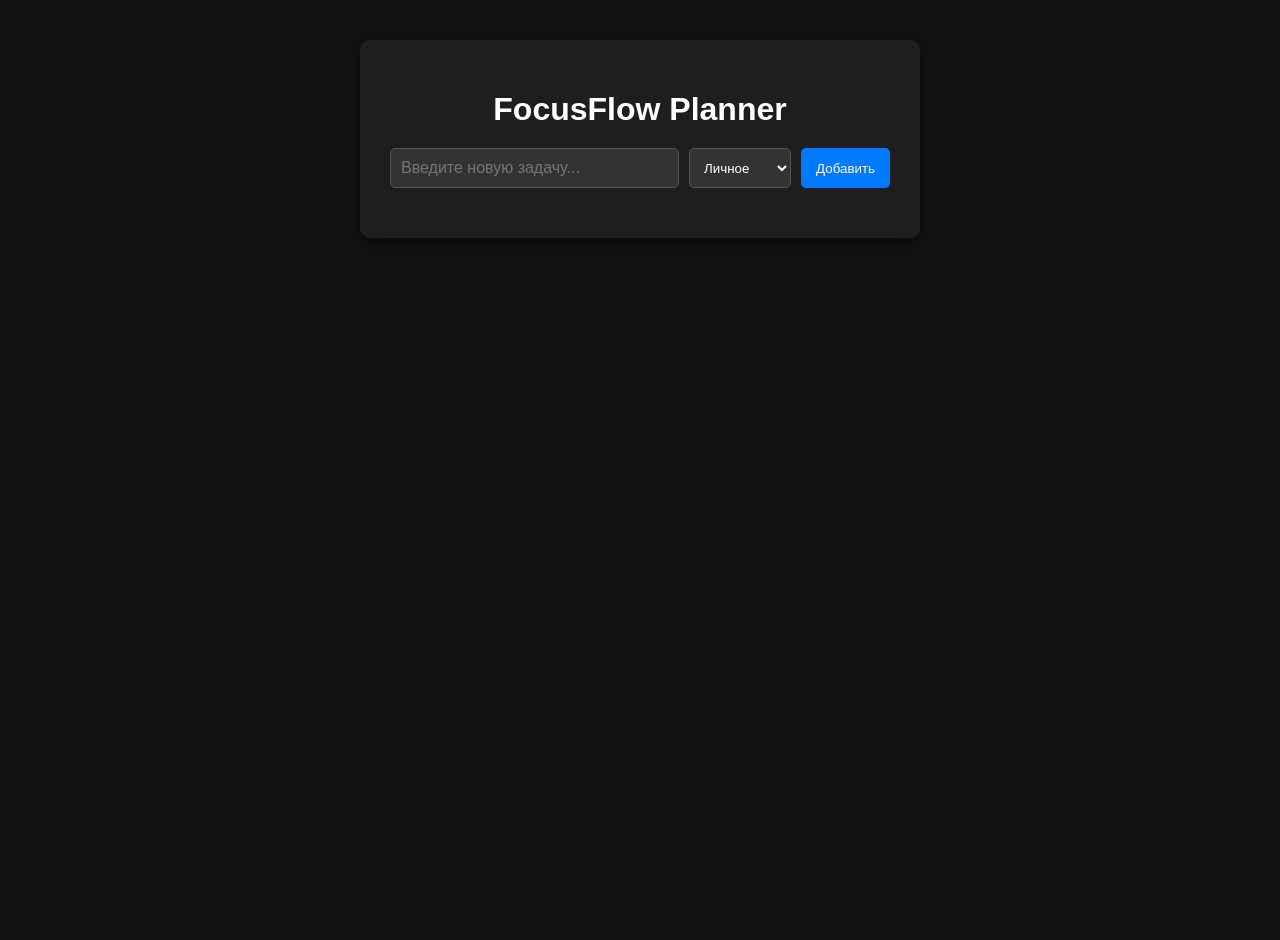
==== index.html @ 868d70e0 "Add files via upload" ====
<!DOCTYPE html>
<html lang="ru">
<head>
    <meta charset="UTF-8">
    <meta name="viewport" content="width=device-width, initial-scale=1.0">
    <title>FocusFlow Daily Planner</title>
    <link rel="stylesheet" href="style.css">
    <!-- Подключаем шрифт DM Sans из Google Fonts -->
    <link href="fonts.googleapis.com" rel="stylesheet">
    <link rel="manifest" href="/manifest.json">
</head>
<body>
    <div class="container">
        <h1>FocusFlow Planner</h1>
        
        <div class="input-area">
            <input type="text" id="taskInput" placeholder="Введите новую задачу...">
            <select id="taskCategory">
                <option value="personal">Личное</option>
                <option value="work">Работа</option>
                <option value="health">Здоровье</option>
            </select>
            <button id="addButton">Добавить</button>
        </div>

        <ul id="taskList">
            <!-- Задачи будут динамически добавлены сюда через JS -->
        </ul>
    </div>

    <script src="script.js"></script>
</body>
</html>
---- style.css ----
body {
    /* Меняем шрифт на DM Sans */
    font-family: 'DM Sans', sans-serif; 
    background: #121212; 
    margin: 0;
    padding: 0;
    display: flex;
    justify-content: center;
    align-items: flex-start;
    min-height: 100vh;
    padding-top: 40px;
    color: #e0e0e0; 
}

.container {
    background: #1e1e1e; 
    padding: 30px;
    border-radius: 10px;
    box-shadow: 0 4px 15px rgba(0, 0, 0, 0.5); 
    width: 100%;
    max-width: 500px;
}

h1 {
    text-align: center;
    color: #ffffff;
    margin-bottom: 20px;
}

.input-area {
    display: flex;
    gap: 10px;
    margin-bottom: 20px;
}

#taskInput {
    flex-grow: 1;
    padding: 10px;
    background: #333; 
    border: 1px solid #555;
    border-radius: 5px;
    font-size: 16px;
    color: #fff;
    /* Применяем шрифт и сюда */
    font-family: 'DM Sans', sans-serif; 
}

#taskCategory {
    padding: 10px;
    background: #333; 
    border: 1px solid #555;
    border-radius: 5px;
    color: #fff;
    /* Применяем шрифт и сюда */
    font-family: 'DM Sans', sans-serif; 
}

#addButton {
    padding: 10px 15px;
    background: #007bff;
    color: white;
    border: none;
    border-radius: 5px;
    cursor: pointer;
    transition: background 0.3s;
    /* Применяем шрифт и сюда */
    font-family: 'DM Sans', sans-serif; 
}

#addButton:hover {
    background: #0056b3;
}

#taskList {
    list-style-type: none;
    padding: 0;
}

.task-item {
    display: flex;
    justify-content: space-between;
    align-items: center;
    padding: 15px;
    margin-bottom: 10px;
    background: #2c2c2c; 
    border-radius: 5px;
    border-left: 5px solid;
    transition: background 0.3s;
}

.task-item.personal { border-left-color: #f87153; }
.task-item.work { border-left-color: #3d9bff; }
.task-item.health { border-left-color: #44c763; }


.task-text {
    flex-grow: 1;
    margin-right: 15px;
    cursor: pointer;
    color: #e0e0e0; 
}

.task-item.completed .task-text {
    text-decoration: line-through;
    color: #777; 
}

.delete-btn {
    background: #72282f;
    color: white;
    border: none;
    padding: 5px 10px;
    border-radius: 4px;
    cursor: pointer;
    font-size: 14px;
    /* Применяем шрифт и сюда */
    font-family: 'DM Sans', sans-serif; 
}
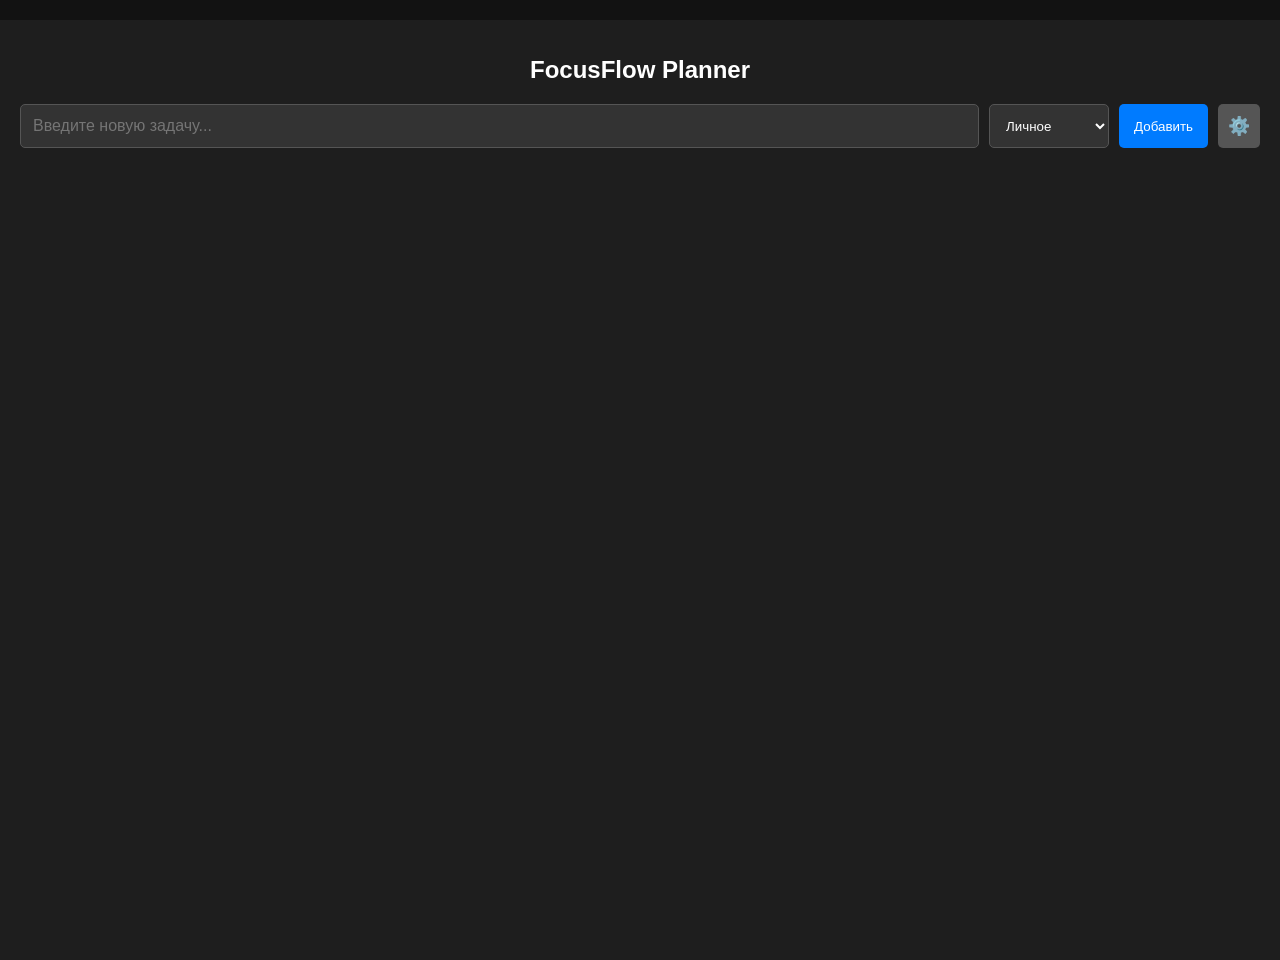
==== commit 40bbf9a3: "Add files via upload" ====
--- a/index.html
+++ b/index.html
@@ -5,9 +5,12 @@
     <meta name="viewport" content="width=device-width, initial-scale=1.0">
     <title>FocusFlow Daily Planner</title>
     <link rel="stylesheet" href="style.css">
-    <!-- Подключаем шрифт DM Sans из Google Fonts -->
     <link href="fonts.googleapis.com" rel="stylesheet">
     <link rel="manifest" href="/manifest.json">
+    <meta name="apple-mobile-web-app-capable" content="yes">
+    <meta name="apple-mobile-web-app-status-bar-style" content="black">
+    <link rel="apple-touch-icon" href="icons/apple-touch-icon.png">
+    <meta name="theme-color" content="#1e1e1e">
 </head>
 <body>
     <div class="container">
@@ -16,11 +19,10 @@
         <div class="input-area">
             <input type="text" id="taskInput" placeholder="Введите новую задачу...">
             <select id="taskCategory">
-                <option value="personal">Личное</option>
-                <option value="work">Работа</option>
-                <option value="health">Здоровье</option>
+                <!-- Опции будут добавлены через JS -->
             </select>
             <button id="addButton">Добавить</button>
+            <button id="manageCategoriesBtn" title="Управление категориями">⚙️</button>
         </div>
 
         <ul id="taskList">
@@ -28,6 +30,22 @@
         </ul>
     </div>
 
+    <!-- Модальное окно управления категориями -->
+    <div id="categoryModal" class="modal">
+        <div class="modal-content">
+            <span class="close">&times;</span>
+            <h2>Управление категориями</h2>
+            <div class="category-input-area">
+                <input type="text" id="newCategoryName" placeholder="Название категории...">
+                <input type="color" id="newCategoryColor" value="#ffffff">
+                <button id="addCategoryBtn">Добавить</button>
+            </div>
+            <ul id="categoryList">
+                <!-- Список категорий здесь -->
+            </ul>
+        </div>
+    </div>
+
     <script src="script.js"></script>
 </body>
 </html>
--- a/style.css
+++ b/style.css
@@ -1,5 +1,4 @@
 body {
-    /* Меняем шрифт на DM Sans */
     font-family: 'DM Sans', sans-serif; 
     background: #121212; 
     margin: 0;
@@ -8,51 +7,53 @@
     justify-content: center;
     align-items: flex-start;
     min-height: 100vh;
-    padding-top: 40px;
+    padding-top: 20px; /* Уменьшен отступ сверху для мобильных */
     color: #e0e0e0; 
 }
 
 .container {
     background: #1e1e1e; 
-    padding: 30px;
-    border-radius: 10px;
-    box-shadow: 0 4px 15px rgba(0, 0, 0, 0.5); 
-    width: 100%;
-    max-width: 500px;
+    /* Убрано ограничение max-width */
+    width: 100%; 
+    padding: 20px; /* Добавлены отступы по бокам */
+    box-shadow: 0 0 0 rgba(0, 0, 0, 0.5); /* Убрана тень, чтобы выглядело как нативное приложение */
+    border-radius: 0; /* Убраны закругления для заполнения всего экрана */
+    min-height: 100vh; /* Занимает всю высоту экрана */
 }
 
 h1 {
     text-align: center;
     color: #ffffff;
     margin-bottom: 20px;
+    font-size: 24px; /* Оптимизация размера заголовка под мобильные */
 }
 
 .input-area {
     display: flex;
     gap: 10px;
     margin-bottom: 20px;
+    flex-wrap: wrap; /* Разрешаем элементам переноситься на новую строку при необходимости */
 }
 
 #taskInput {
     flex-grow: 1;
-    padding: 10px;
+    padding: 12px; /* Чуть больше паддинга для удобного нажатия пальцем */
     background: #333; 
     border: 1px solid #555;
     border-radius: 5px;
     font-size: 16px;
     color: #fff;
-    /* Применяем шрифт и сюда */
     font-family: 'DM Sans', sans-serif; 
 }
 
 #taskCategory {
-    padding: 10px;
+    padding: 12px;
     background: #333; 
     border: 1px solid #555;
     border-radius: 5px;
     color: #fff;
-    /* Применяем шрифт и сюда */
-    font-family: 'DM Sans', sans-serif; 
+    font-family: 'DM Sans', sans-serif; 
+    min-width: 120px; /* Фиксированная минимальная ширина для селекта */
 }
 
 #addButton {
@@ -63,9 +64,23 @@
     border-radius: 5px;
     cursor: pointer;
     transition: background 0.3s;
-    /* Применяем шрифт и сюда */
-    font-family: 'DM Sans', sans-serif; 
-}
+    font-family: 'DM Sans', sans-serif; 
+    /* На маленьких экранах кнопка может занимать всю ширину */
+    width: 100%; 
+    margin-top: 10px;
+}
+
+/* Медиа-запрос для экранов побольше, чтобы кнопка вернулась на место */
+@media (min-width: 400px) {
+    #addButton {
+        width: auto;
+        margin-top: 0;
+    }
+    #taskInput {
+         flex-grow: 1;
+    }
+}
+
 
 #addButton:hover {
     background: #0056b3;
@@ -88,9 +103,10 @@
     transition: background 0.3s;
 }
 
-.task-item.personal { border-left-color: #f87153; }
-.task-item.work { border-left-color: #3d9bff; }
-.task-item.health { border-left-color: #44c763; }
+/* Цветовые схемы для категорий остаются яркими для контраста */
+.task-item.personal { border-left-color: #ff5733; } 
+.task-item.work { border-left-color: #007bff; }     
+.task-item.health { border-left-color: #28a745; }   
 
 
 .task-text {
@@ -98,21 +114,92 @@
     margin-right: 15px;
     cursor: pointer;
     color: #e0e0e0; 
+    word-break: break-word; /* Позволяет длинным словам переноситься */
 }
 
 .task-item.completed .task-text {
     text-decoration: line-through;
     color: #777; 
 }
-
-.delete-btn {
-    background: #72282f;
+#manageCategoriesBtn {
+    padding: 0 10px;
+    background: #555;
+    color: white;
+    border: none;
+    border-radius: 5px;
+    cursor: pointer;
+    font-size: 18px;
+    height: 44px; /* Согласуем высоту с другими инпутами */
+}
+
+/* Стили для модального окна */
+.modal {
+    display: none; 
+    position: fixed; 
+    z-index: 1; 
+    left: 0;
+    top: 0;
+    width: 100%; 
+    height: 100%; 
+    background-color: rgba(0,0,0,0.8); 
+    overflow: auto;
+}
+
+.modal-content {
+    background-color: #1e1e1e;
+    margin: 15% auto;
+    padding: 20px;
+    border: 1px solid #888;
+    width: 80%;
+    max-width: 400px;
+    border-radius: 10px;
+}
+
+.close {
+    color: #aaa;
+    float: right;
+    font-size: 28px;
+    font-weight: bold;
+    cursor: pointer;
+}
+
+.category-input-area {
+    display: flex;
+    gap: 10px;
+    margin-bottom: 15px;
+}
+
+#newCategoryName {
+    flex-grow: 1;
+    padding: 10px;
+    background: #333;
+    border: 1px solid #555;
+    border-radius: 5px;
+    color: #fff;
+}
+
+#addCategoryBtn {
+    background: #28a745;
+    color: white;
+    border: none;
+    padding: 10px;
+    border-radius: 5px;
+}
+
+#categoryList li {
+    display: flex;
+    justify-content: space-between;
+    align-items: center;
+    padding: 10px;
+    background: #2c2c2c;
+    margin-bottom: 5px;
+    border-radius: 5px;
+}
+.remove-category-btn {
+    background: #dc3545;
     color: white;
     border: none;
     padding: 5px 10px;
     border-radius: 4px;
     cursor: pointer;
-    font-size: 14px;
-    /* Применяем шрифт и сюда */
-    font-family: 'DM Sans', sans-serif; 
-}
+}
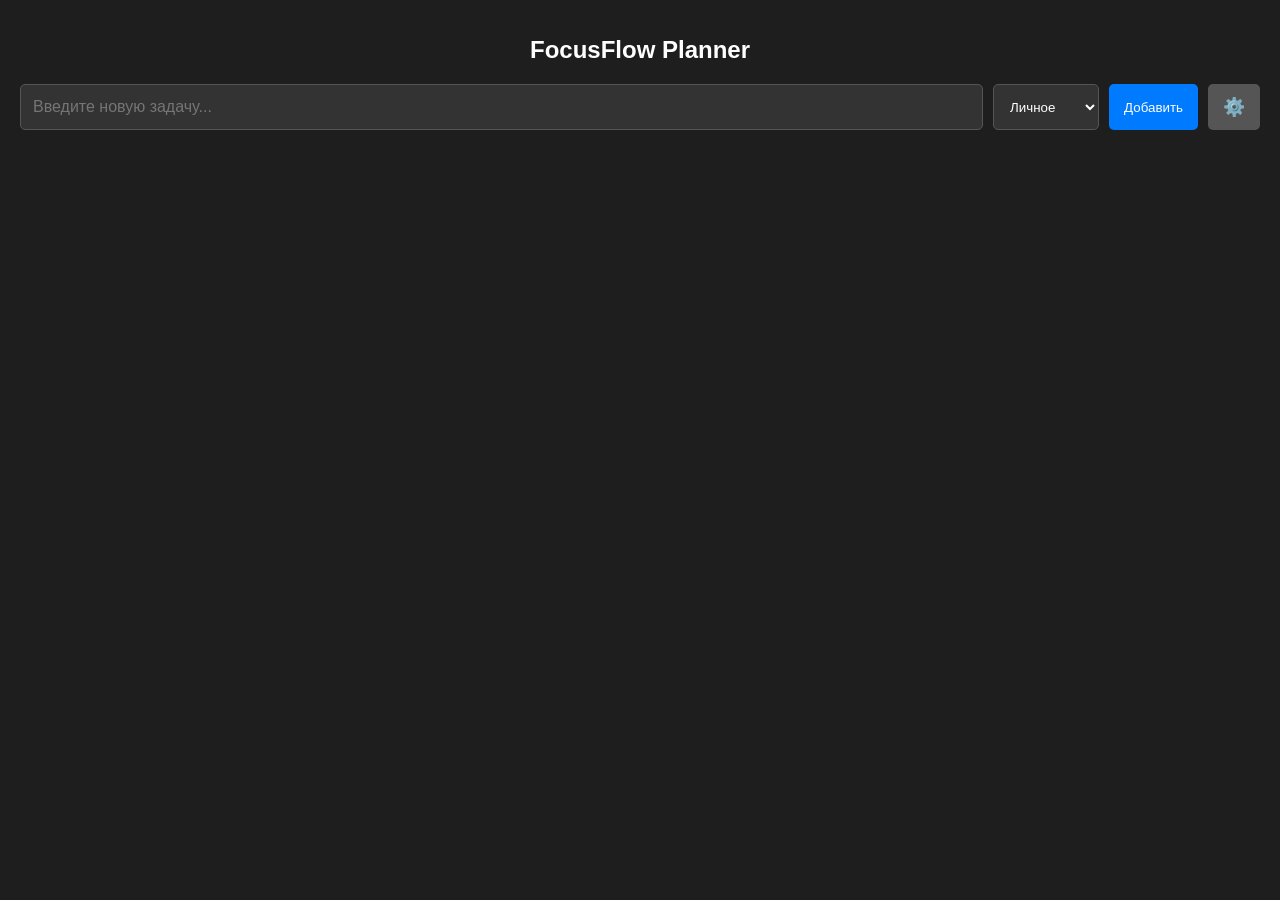
==== commit 75ca2ae1: "Add files via upload" ====
--- a/index.html
+++ b/index.html
@@ -31,13 +31,19 @@
     </div>
 
     <!-- Модальное окно управления категориями -->
-    <div id="categoryModal" class="modal">
+     <div id="categoryModal" class="modal">
         <div class="modal-content">
             <span class="close">&times;</span>
             <h2>Управление категориями</h2>
             <div class="category-input-area">
                 <input type="text" id="newCategoryName" placeholder="Название категории...">
-                <input type="color" id="newCategoryColor" value="#ffffff">
+                
+                <!-- ОБНОВЛЕННЫЙ HTML ЗДЕСЬ -->
+                <div class="color-picker-wrapper">
+                    <input type="color" id="newCategoryColor" value="#007bff">
+                </div>
+                <!-- КОНЕЦ ОБНОВЛЕННОГО HTML -->
+                
                 <button id="addCategoryBtn">Добавить</button>
             </div>
             <ul id="categoryList">
--- a/style.css
+++ b/style.css
@@ -7,43 +7,44 @@
     justify-content: center;
     align-items: flex-start;
     min-height: 100vh;
-    padding-top: 20px; /* Уменьшен отступ сверху для мобильных */
+    padding-top: 0; /* Убираем отступ сверху, чтобы занять весь экран */
     color: #e0e0e0; 
 }
 
 .container {
     background: #1e1e1e; 
-    /* Убрано ограничение max-width */
     width: 100%; 
-    padding: 20px; /* Добавлены отступы по бокам */
-    box-shadow: 0 0 0 rgba(0, 0, 0, 0.5); /* Убрана тень, чтобы выглядело как нативное приложение */
-    border-radius: 0; /* Убраны закругления для заполнения всего экрана */
+    padding: 20px; 
+    box-shadow: none; /* Убрана тень */
+    border-radius: 0; /* Убраны закругления */
     min-height: 100vh; /* Занимает всю высоту экрана */
+    box-sizing: border-box; /* Учитываем padding в общей ширине/высоте */
 }
 
 h1 {
     text-align: center;
     color: #ffffff;
     margin-bottom: 20px;
-    font-size: 24px; /* Оптимизация размера заголовка под мобильные */
+    font-size: 24px; 
 }
 
 .input-area {
     display: flex;
     gap: 10px;
     margin-bottom: 20px;
-    flex-wrap: wrap; /* Разрешаем элементам переноситься на новую строку при необходимости */
+    flex-wrap: wrap; 
 }
 
 #taskInput {
     flex-grow: 1;
-    padding: 12px; /* Чуть больше паддинга для удобного нажатия пальцем */
+    padding: 12px; 
     background: #333; 
     border: 1px solid #555;
     border-radius: 5px;
     font-size: 16px;
     color: #fff;
     font-family: 'DM Sans', sans-serif; 
+    min-width: 0; /* Разрешаем полю ввода сжиматься */
 }
 
 #taskCategory {
@@ -53,7 +54,7 @@
     border-radius: 5px;
     color: #fff;
     font-family: 'DM Sans', sans-serif; 
-    min-width: 120px; /* Фиксированная минимальная ширина для селекта */
+    min-width: 100px; 
 }
 
 #addButton {
@@ -65,9 +66,20 @@
     cursor: pointer;
     transition: background 0.3s;
     font-family: 'DM Sans', sans-serif; 
-    /* На маленьких экранах кнопка может занимать всю ширину */
     width: 100%; 
     margin-top: 10px;
+}
+
+#manageCategoriesBtn {
+    padding: 0 15px; /* Немного увеличен padding для удобства нажатия */
+    background: #555;
+    color: white;
+    border: none;
+    border-radius: 5px;
+    cursor: pointer;
+    font-size: 18px;
+    height: 46px; /* Согласуем высоту с другими инпутами */
+    flex-shrink: 0; /* Кнопка не будет сжиматься */
 }
 
 /* Медиа-запрос для экранов побольше, чтобы кнопка вернулась на место */
@@ -76,11 +88,7 @@
         width: auto;
         margin-top: 0;
     }
-    #taskInput {
-         flex-grow: 1;
-    }
-}
-
+}
 
 #addButton:hover {
     background: #0056b3;
@@ -101,56 +109,41 @@
     border-radius: 5px;
     border-left: 5px solid;
     transition: background 0.3s;
-}
-
-/* Цветовые схемы для категорий остаются яркими для контраста */
-.task-item.personal { border-left-color: #ff5733; } 
-.task-item.work { border-left-color: #007bff; }     
-.task-item.health { border-left-color: #28a745; }   
-
+    cursor: pointer; 
+}
 
 .task-text {
     flex-grow: 1;
     margin-right: 15px;
     cursor: pointer;
     color: #e0e0e0; 
-    word-break: break-word; /* Позволяет длинным словам переноситься */
+    word-break: break-word; 
 }
 
 .task-item.completed .task-text {
     text-decoration: line-through;
     color: #777; 
 }
-#manageCategoriesBtn {
-    padding: 0 10px;
-    background: #555;
-    color: white;
-    border: none;
-    border-radius: 5px;
-    cursor: pointer;
-    font-size: 18px;
-    height: 44px; /* Согласуем высоту с другими инпутами */
-}
-
-/* Стили для модального окна */
+
+/* Стили для модального окна (адаптивные) */
 .modal {
     display: none; 
     position: fixed; 
-    z-index: 1; 
+    z-index: 10; /* Высокий индекс, чтобы перекрыть все */
     left: 0;
     top: 0;
     width: 100%; 
     height: 100%; 
-    background-color: rgba(0,0,0,0.8); 
+    background-color: rgba(0,0,0,0.9); /* Чуть темнее фон */
     overflow: auto;
 }
 
 .modal-content {
     background-color: #1e1e1e;
-    margin: 15% auto;
+    margin: 10% auto; /* Чуть выше к центру экрана */
     padding: 20px;
-    border: 1px solid #888;
-    width: 80%;
+    border: none; /* Убираем рамку */
+    width: 90%; /* Шире на телефоне */
     max-width: 400px;
     border-radius: 10px;
 }
@@ -158,7 +151,7 @@
 .close {
     color: #aaa;
     float: right;
-    font-size: 28px;
+    font-size: 32px; /* Больше крестик, легче нажать */
     font-weight: bold;
     cursor: pointer;
 }
@@ -167,39 +160,119 @@
     display: flex;
     gap: 10px;
     margin-bottom: 15px;
-}
-
+    align-items: center; 
+}
+
+/* ... (стили для #newCategoryName остаются прежними) ... */
+
+/* Стилизация красивой обертки для выбора цвета */
+.color-picker-wrapper {
+    width: 40px;
+    height: 40px;
+    border-radius: 50%; 
+    overflow: hidden; 
+    border: 2px solid #555; 
+    cursor: pointer;
+    /* Цвет фона будет установлен динамически через JS */
+    background-color: #007bff; 
+}
+
+#newCategoryColor {
+    /* Скрываем стандартный внешний вид input type="color" */
+    -webkit-appearance: none;
+    -moz-appearance: none;
+    appearance: none;
+    width: 100%; /* Теперь инпут занимает ровно 100% ширины обертки */
+    height: 100%; /* И 100% высоты */
+    border: none;
+    padding: 0;
+    cursor: pointer;
+    opacity: 0; /* Делаем сам инпут невидимым */
+}
+
+
+/* Убираем рамку фокуса, которая может появиться при клике */
+#newCategoryColor::-webkit-color-swatch-wrapper {
+    padding: 0;
+}
+
+#newCategoryColor::-webkit-color-swatch {
+    border: none;
+}
+
+
+#addCategoryBtn {
+    background: #28a745;
+    color: white;
+    border: none;
+    padding: 10px;
+    border-radius: 5px;
+    font-family: 'DM Sans', sans-serif;
+}
+
+#categoryList li {
+    display: flex;
+    justify-content: space-between;
+    align-items: center;
+    padding: 12px 15px; /* Увеличен padding для красоты и удобства */
+    background: #2c2c2c;
+    margin-bottom: 8px; /* Увеличен отступ между элементами */
+    border-radius: 8px; /* Сделаны более мягкие углы */
+    font-size: 15px;
+    box-shadow: 0 1px 3px rgba(0, 0, 0, 0.2); /* Добавлена легкая тень */
+}
+
+/* Добавим класс для стилизации названия категории внутри li */
+.category-name-display {
+    display: flex;
+    align-items: center;
+    gap: 10px; /* Отступ между маркером и текстом */
+    font-weight: 700; /* Жирный шрифт (DM Sans 700 был подключен ранее) */
+    color: #fff; /* Яркий белый цвет текста */
+}
+
+.category-color-marker {
+    width: 10px;
+    height: 10px;
+    border-radius: 50%; /* Круглый маркер цвета */
+    /* Цвет фона будет задан через JS */
+}
+
+.remove-category-btn {
+    background: #dc3545;
+    color: white;
+    border: none;
+    padding: 6px 12px; /* Увеличены размеры кнопки */
+    border-radius: 5px;
+    cursor: pointer;
+    font-size: 13px;
+    font-family: 'DM Sans', sans-serif;
+}
 #newCategoryName {
     flex-grow: 1;
-    padding: 10px;
-    background: #333;
+    padding: 10px 15px; /* Увеличен горизонтальный padding */
+    background: #3a3a3a; /* Более мягкий темный фон */
     border: 1px solid #555;
-    border-radius: 5px;
+    border-radius: 20px; /* Сильнее скругленные углы (форма "таблетки") */
     color: #fff;
-}
-
-#addCategoryBtn {
-    background: #28a745;
-    color: white;
-    border: none;
-    padding: 10px;
-    border-radius: 5px;
-}
-
-#categoryList li {
-    display: flex;
-    justify-content: space-between;
-    align-items: center;
-    padding: 10px;
-    background: #2c2c2c;
-    margin-bottom: 5px;
-    border-radius: 5px;
-}
-.remove-category-btn {
-    background: #dc3545;
-    color: white;
-    border: none;
-    padding: 5px 10px;
-    border-radius: 4px;
-    cursor: pointer;
-}
+    font-family: 'DM Sans', sans-serif;
+    box-shadow: inset 0 1px 3px rgba(0, 0, 0, 0.3); /* Внутренняя тень для глубины */
+    transition: border-color 0.3s, box-shadow 0.3s; /* Плавный переход при фокусе */
+}
+
+/* Добавляем красивый эффект при фокусировке (когда пользователь кликает на поле) */
+#newCategoryName:focus {
+    outline: none; /* Убираем стандартную синюю обводку браузера */
+    border-color: #007bff; /* Цвет рамки становится синим */
+    box-shadow: inset 0 1px 3px rgba(0, 0, 0, 0.3), 0 0 0 2px rgba(0, 123, 255, 0.5); /* Синяя внешняя тень */
+}
+
+/* Цвет плейсхолдера (текста внутри поля до ввода) */
+#newCategoryName::placeholder {
+    color: #999;
+    opacity: 1; /* Для совместимости с разными браузерами */
+}
+.modal-open {
+    overflow: hidden; 
+    height: 100vh; 
+}
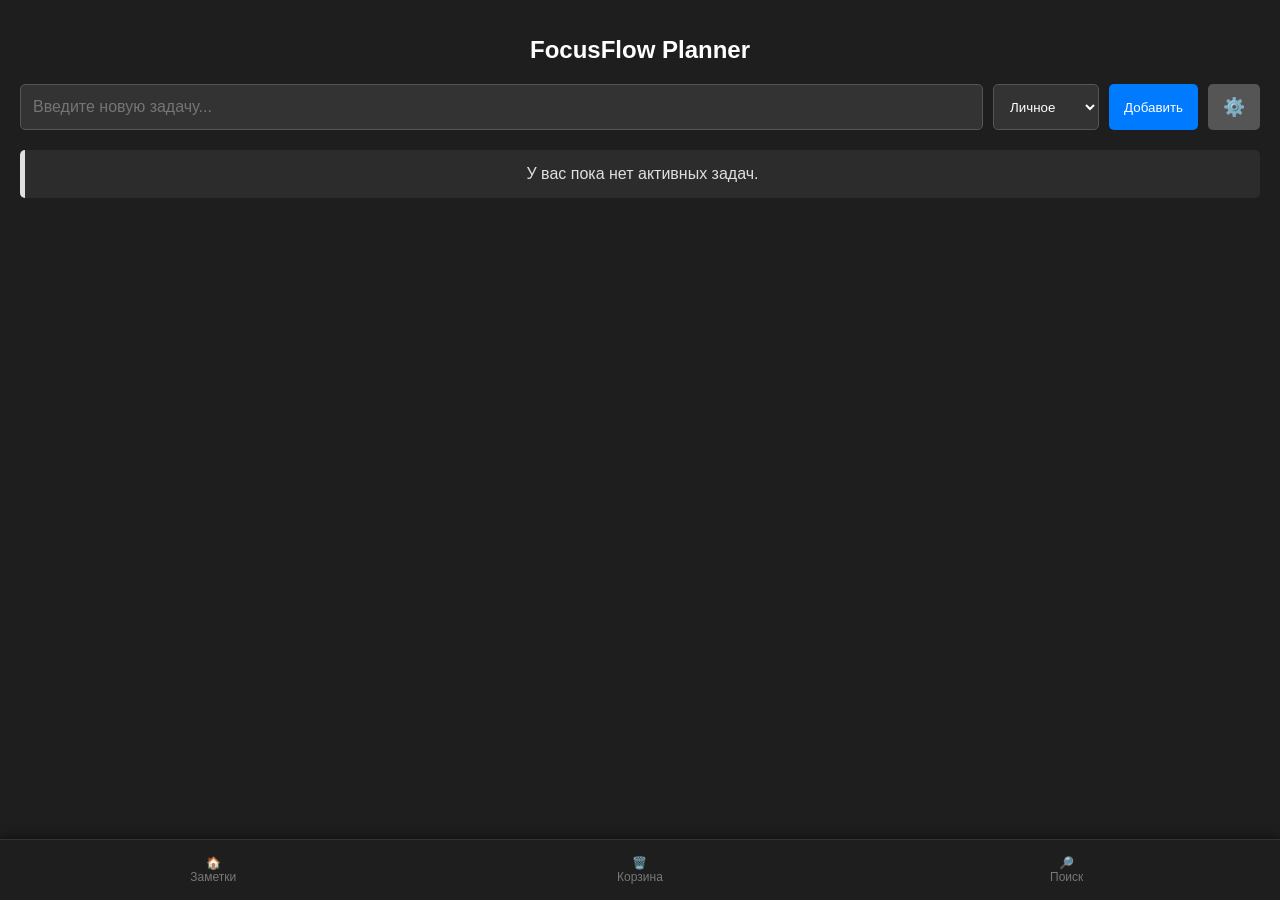
==== commit 20f5326f: "Add files via upload" ====
--- a/index.html
+++ b/index.html
@@ -1,3 +1,4 @@
+
 <!DOCTYPE html>
 <html lang="ru">
 <head>
@@ -16,7 +17,12 @@
     <div class="container">
         <h1>FocusFlow Planner</h1>
         
-        <div class="input-area">
+        <!-- Контейнер для поиска, изначально скрыт -->
+        <div class="search-area" style="display: none;">
+            <input type="text" id="searchInput" placeholder="Быстрый поиск заметок...">
+        </div>
+        
+        <div class="input-area" id="mainInputArea">
             <input type="text" id="taskInput" placeholder="Введите новую задачу...">
             <select id="taskCategory">
                 <!-- Опции будут добавлены через JS -->
@@ -30,20 +36,16 @@
         </ul>
     </div>
 
-    <!-- Модальное окно управления категориями -->
-     <div id="categoryModal" class="modal">
+    <!-- Модальное окно управления категориями (остается прежним) -->
+    <div id="categoryModal" class="modal">
         <div class="modal-content">
             <span class="close">&times;</span>
             <h2>Управление категориями</h2>
             <div class="category-input-area">
                 <input type="text" id="newCategoryName" placeholder="Название категории...">
-                
-                <!-- ОБНОВЛЕННЫЙ HTML ЗДЕСЬ -->
                 <div class="color-picker-wrapper">
                     <input type="color" id="newCategoryColor" value="#007bff">
                 </div>
-                <!-- КОНЕЦ ОБНОВЛЕННОГО HTML -->
-                
                 <button id="addCategoryBtn">Добавить</button>
             </div>
             <ul id="categoryList">
@@ -52,6 +54,22 @@
         </div>
     </div>
 
+    <!-- Меню навигации внизу экрана (теперь 3 кнопки) -->
+    <nav class="bottom-menu">
+        <button id="homeBtn" class="menu-btn active">
+            <span>🏠</span>
+            <span>Заметки</span>
+        </button>
+        <button id="trashBtn" class="menu-btn">
+            <span>🗑️</span>
+            <span>Корзина</span>
+        </button>
+        <button id="searchBtn" class="menu-btn">
+            <span>🔎</span>
+            <span>Поиск</span>
+        </button>
+    </nav>
+
     <script src="script.js"></script>
 </body>
-</html>
+</html>
--- a/style.css
+++ b/style.css
@@ -7,7 +7,7 @@
     justify-content: center;
     align-items: flex-start;
     min-height: 100vh;
-    padding-top: 0; /* Убираем отступ сверху, чтобы занять весь экран */
+    padding-top: 0; 
     color: #e0e0e0; 
 }
 
@@ -15,10 +15,10 @@
     background: #1e1e1e; 
     width: 100%; 
     padding: 20px; 
-    box-shadow: none; /* Убрана тень */
-    border-radius: 0; /* Убраны закругления */
-    min-height: 100vh; /* Занимает всю высоту экрана */
-    box-sizing: border-box; /* Учитываем padding в общей ширине/высоте */
+    box-shadow: none;
+    border-radius: 0; 
+    min-height: 100vh; 
+    box-sizing: border-box; 
 }
 
 h1 {
@@ -44,7 +44,7 @@
     font-size: 16px;
     color: #fff;
     font-family: 'DM Sans', sans-serif; 
-    min-width: 0; /* Разрешаем полю ввода сжиматься */
+    min-width: 0; 
 }
 
 #taskCategory {
@@ -71,18 +71,18 @@
 }
 
 #manageCategoriesBtn {
-    padding: 0 15px; /* Немного увеличен padding для удобства нажатия */
+    padding: 0 15px; 
     background: #555;
     color: white;
     border: none;
     border-radius: 5px;
     cursor: pointer;
     font-size: 18px;
-    height: 46px; /* Согласуем высоту с другими инпутами */
-    flex-shrink: 0; /* Кнопка не будет сжиматься */
-}
-
-/* Медиа-запрос для экранов побольше, чтобы кнопка вернулась на место */
+    height: 46px; 
+    flex-shrink: 0; 
+}
+
+
 @media (min-width: 400px) {
     #addButton {
         width: auto;
@@ -125,25 +125,25 @@
     color: #777; 
 }
 
-/* Стили для модального окна (адаптивные) */
+
 .modal {
     display: none; 
     position: fixed; 
-    z-index: 10; /* Высокий индекс, чтобы перекрыть все */
+    z-index: 10; 
     left: 0;
     top: 0;
     width: 100%; 
     height: 100%; 
-    background-color: rgba(0,0,0,0.9); /* Чуть темнее фон */
+    background-color: rgba(0,0,0,0.9); 
     overflow: auto;
 }
 
 .modal-content {
     background-color: #1e1e1e;
-    margin: 10% auto; /* Чуть выше к центру экрана */
+    margin: 10% auto; 
     padding: 20px;
-    border: none; /* Убираем рамку */
-    width: 90%; /* Шире на телефоне */
+    border: none; 
+    width: 90%; 
     max-width: 400px;
     border-radius: 10px;
 }
@@ -161,7 +161,11 @@
     gap: 10px;
     margin-bottom: 15px;
     align-items: center; 
-}
+    /* Добавьте или убедитесь, что у вас есть flex-wrap: wrap; */
+    /* Это позволит элементам переноситься на новую строку, если они не помещаются в одну */
+    flex-wrap: wrap; 
+}
+
 
 /* ... (стили для #newCategoryName остаются прежними) ... */
 
@@ -169,13 +173,19 @@
 .color-picker-wrapper {
     width: 40px;
     height: 40px;
-    border-radius: 50%; 
+    border-radius: 50%; /* Делаем ее круглой */
     overflow: hidden; 
     border: 2px solid #555; 
     cursor: pointer;
-    /* Цвет фона будет установлен динамически через JS */
-    background-color: #007bff; 
-}
+    display: flex;
+    align-items: center;
+    justify-content: center;
+    box-shadow: 0 2px 4px rgba(0, 0, 0, 0.2);
+    background-color: #007bff;  
+    flex-shrink: 0;
+    aspect-ratio: 1 / 1; 
+}
+
 
 #newCategoryColor {
     /* Скрываем стандартный внешний вид input type="color" */
@@ -276,3 +286,63 @@
     overflow: hidden; 
     height: 100vh; 
 }
+.edit-input {
+    background: #3a3a3a;
+    border: 1px solid #007bff; /* Синяя рамка при редактировании */
+    padding: 8px;
+    border-radius: 4px;
+    color: #fff;
+    font-family: 'DM Sans', sans-serif;
+    font-size: 15px;
+    width: 100%; /* Занимает всю доступную ширину */
+    box-sizing: border-box; /* Учитывает padding и border в ширине */
+}
+.bottom-menu {
+    display: flex;
+    justify-content: space-around;
+    align-items: center;
+    position: fixed; 
+    bottom: 0;
+    left: 0;
+    width: 100%;
+    height: 60px; 
+    background: #1e1e1e; 
+    border-top: 1px solid #333; 
+    box-shadow: 0 -2px 10px rgba(0, 0, 0, 0.5);
+    z-index: 20; 
+}
+
+.menu-btn {
+    display: flex;
+    flex-direction: column;
+    align-items: center;
+    justify-content: center;
+    background: none;
+    border: none;
+    color: #777; 
+    cursor: pointer;
+    padding: 0;
+    font-family: 'DM Sans', sans-serif;
+    font-size: 12px;
+    transition: color 0.3s;
+    width: 33%; /* Делим ширину на три кнопки */
+}
+
+/* ... (остальные стили для .menu-btn, .container, .modal, .input-area и т.д.) ... */
+
+
+/* Стили для поля поиска */
+.search-area {
+    margin-bottom: 20px;
+}
+
+#searchInput {
+    width: 100%;
+    padding: 12px 15px;
+    background: #333;
+    border: 1px solid #555;
+    border-radius: 20px; /* Красивая форма "таблетки" */
+    color: #fff;
+    font-family: 'DM Sans', sans-serif;
+    box-sizing: border-box; /* Учитываем padding */
+}
